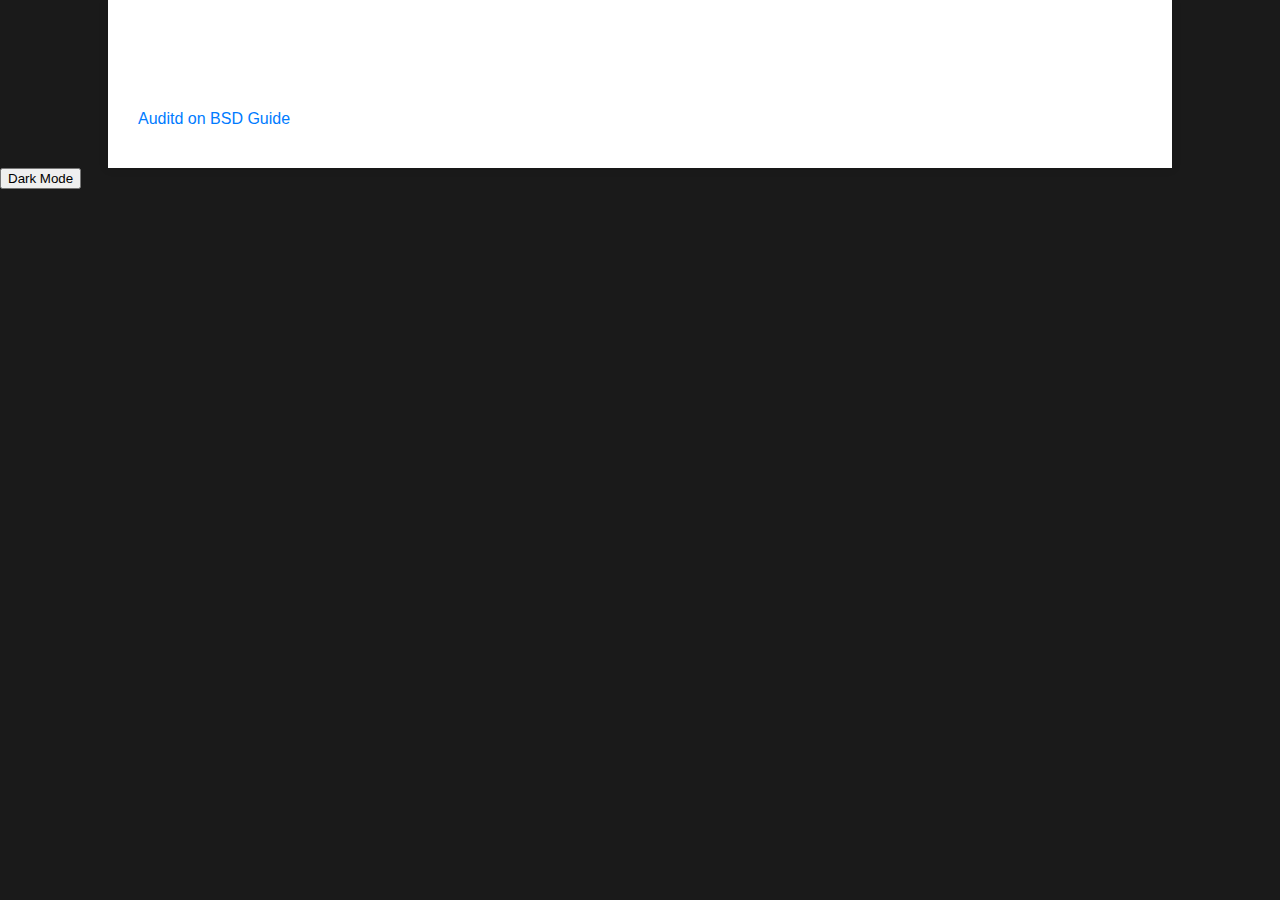
==== BSD/index.html @ ca3cc0d0 "Aggregated styles into style.css" ====
<!DOCTYPE html>
<html lang="en">
<head>
    <meta charset="UTF-8">
    <meta name="viewport" content="width=device-width, initial-scale=1.0">
    <link rel="stylesheet" href="/style.css">
    <title>BSD Tutorials</title>
</head>
<body class="dark-mode">
    <div class="container">
        <h1>BSD Tutorials</h1>
        <ul>
            <li><a href="audit_notes.html">Auditd on BSD Guide</a></li>
        </ul>
    </div>
    <button id="toggleModeButton">Dark Mode</button>
    <script src="/darkModeTo"></script>
</body>
</html>
---- style.css ----
/* styles.css */

/* Common styles */
body {
    font-family: Arial, sans-serif;
    margin: 0;
    padding: 0;
}

.container {
    width: 80%;
    margin: 0 auto;
    padding: 20px;
    background-color: #fff;
    box-shadow: 0 0 10px rgba(0, 0, 0, 0.1);
}

h1 {
    text-align: center;
}

ul {
    list-style-type: none;
    padding: 0;
    margin: 0;
}

li {
    margin-bottom: 10px;
}

a {
    text-decoration: none;
    color: #007bff;
    display: block;
    padding: 10px;
    border-radius: 5px;
    transition: background-color 0.3s ease;
}

a:hover {
    background-color: #eaeaea;
}

/* Light mode styles */
body.light-mode {
    background-color: #f4f4f4; /* Light gray background */
    color: #333; /* Dark text color */
}

/* Dark mode styles */
body.dark-mode {
    background-color: #1a1a1a; /* Dark background */
    color: #fff; /* Light text color */
}
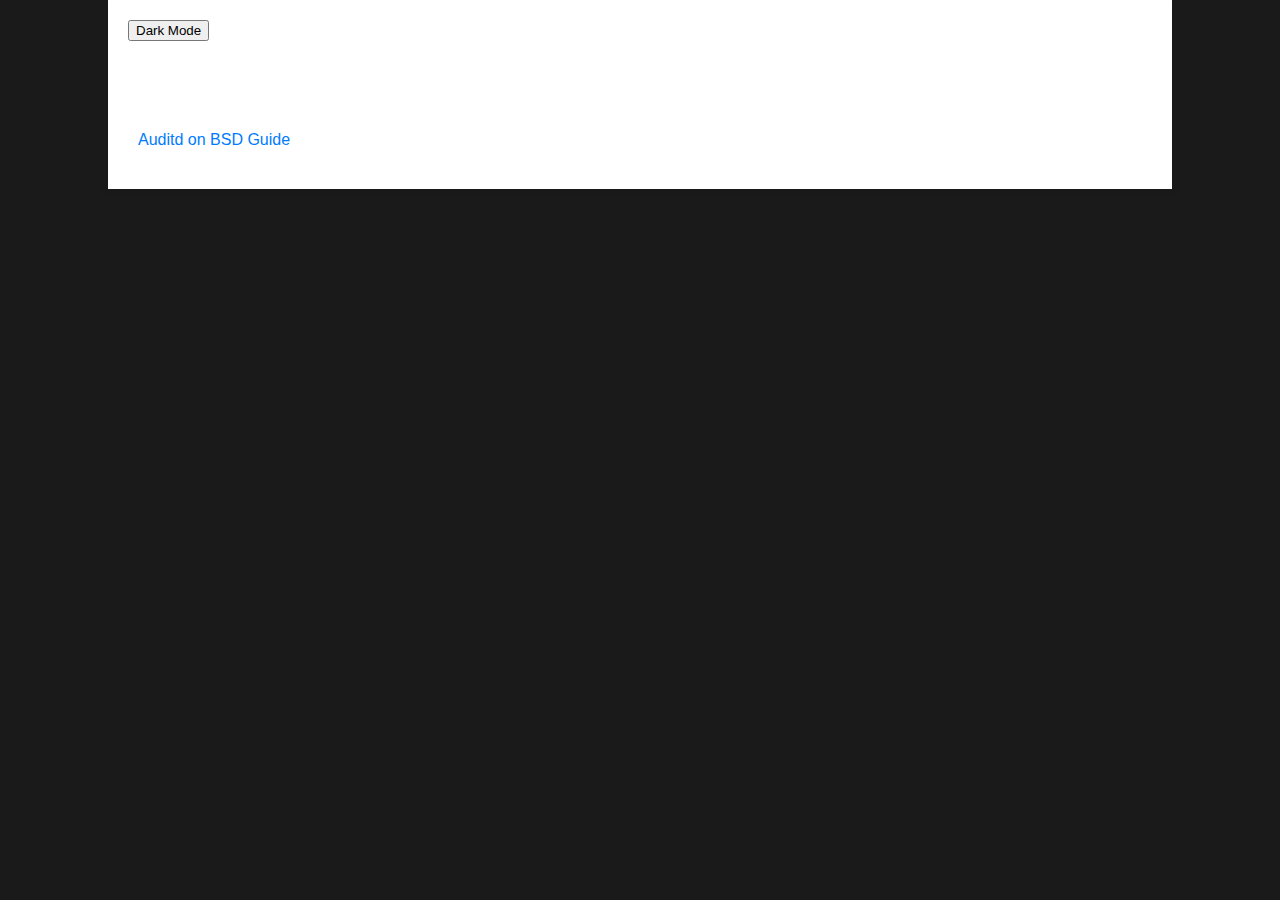
==== commit fc11ce17: "Fixed styles again" ====
--- a/BSD/index.html
+++ b/BSD/index.html
@@ -8,12 +8,12 @@
 </head>
 <body class="dark-mode">
     <div class="container">
+        <button id="toggleModeButton">Dark Mode</button>
         <h1>BSD Tutorials</h1>
-        <ul>
-            <li><a href="audit_notes.html">Auditd on BSD Guide</a></li>
+        <ul class="link">
+            <li class="link"><a href="audit_notes.html" class="link">Auditd on BSD Guide</a></li>
         </ul>
     </div>
-    <button id="toggleModeButton">Dark Mode</button>
     <script src="/darkModeTo"></script>
 </body>
 </html>
--- a/style.css
+++ b/style.css
@@ -1,6 +1,3 @@
-/* styles.css */
-
-/* Common styles */
 body {
     font-family: Arial, sans-serif;
     margin: 0;
@@ -19,17 +16,17 @@
     text-align: center;
 }
 
-ul {
+ul.link {
     list-style-type: none;
     padding: 0;
     margin: 0;
 }
 
-li {
+li.link {
     margin-bottom: 10px;
 }
 
-a {
+a.link {
     text-decoration: none;
     color: #007bff;
     display: block;
@@ -38,7 +35,7 @@
     transition: background-color 0.3s ease;
 }
 
-a:hover {
+a.link:hover {
     background-color: #eaeaea;
 }
 
@@ -48,8 +45,18 @@
     color: #333; /* Dark text color */
 }
 
+.container.light-mode {
+    background-color: #fff; /* White background for content */
+    color: #000; /* Dark text color */
+}
+
 /* Dark mode styles */
 body.dark-mode {
     background-color: #1a1a1a; /* Dark background */
     color: #fff; /* Light text color */
 }
+
+.container.dark-mode {
+    background-color: #333; /* Dark background for content */
+    color: #fff; /* Light text color */
+}
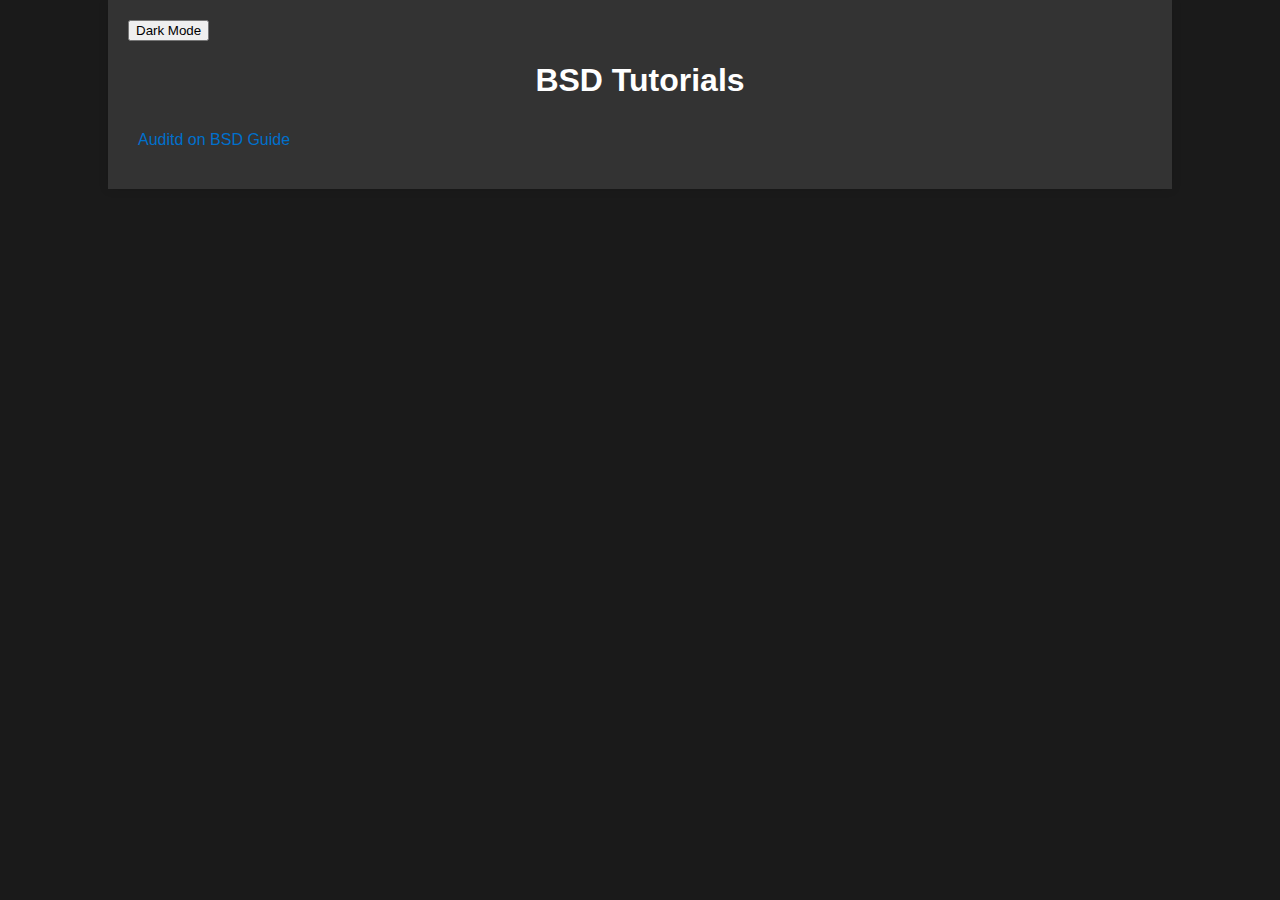
==== commit 77fe062f: "Fixed link color" ====
--- a/BSD/index.html
+++ b/BSD/index.html
@@ -7,13 +7,13 @@
     <title>BSD Tutorials</title>
 </head>
 <body class="dark-mode">
-    <div class="container">
+    <div class="container dark-mode">
         <button id="toggleModeButton">Dark Mode</button>
         <h1>BSD Tutorials</h1>
         <ul class="link">
             <li class="link"><a href="audit_notes.html" class="link">Auditd on BSD Guide</a></li>
         </ul>
     </div>
-    <script src="/darkModeTo"></script>
+    <script src="/darkModeToggle.js"></script>
 </body>
 </html>
--- a/style.css
+++ b/style.css
@@ -26,9 +26,12 @@
     margin-bottom: 10px;
 }
 
+a {
+    color: #0070cc;
+}
+
 a.link {
     text-decoration: none;
-    color: #007bff;
     display: block;
     padding: 10px;
     border-radius: 5px;
